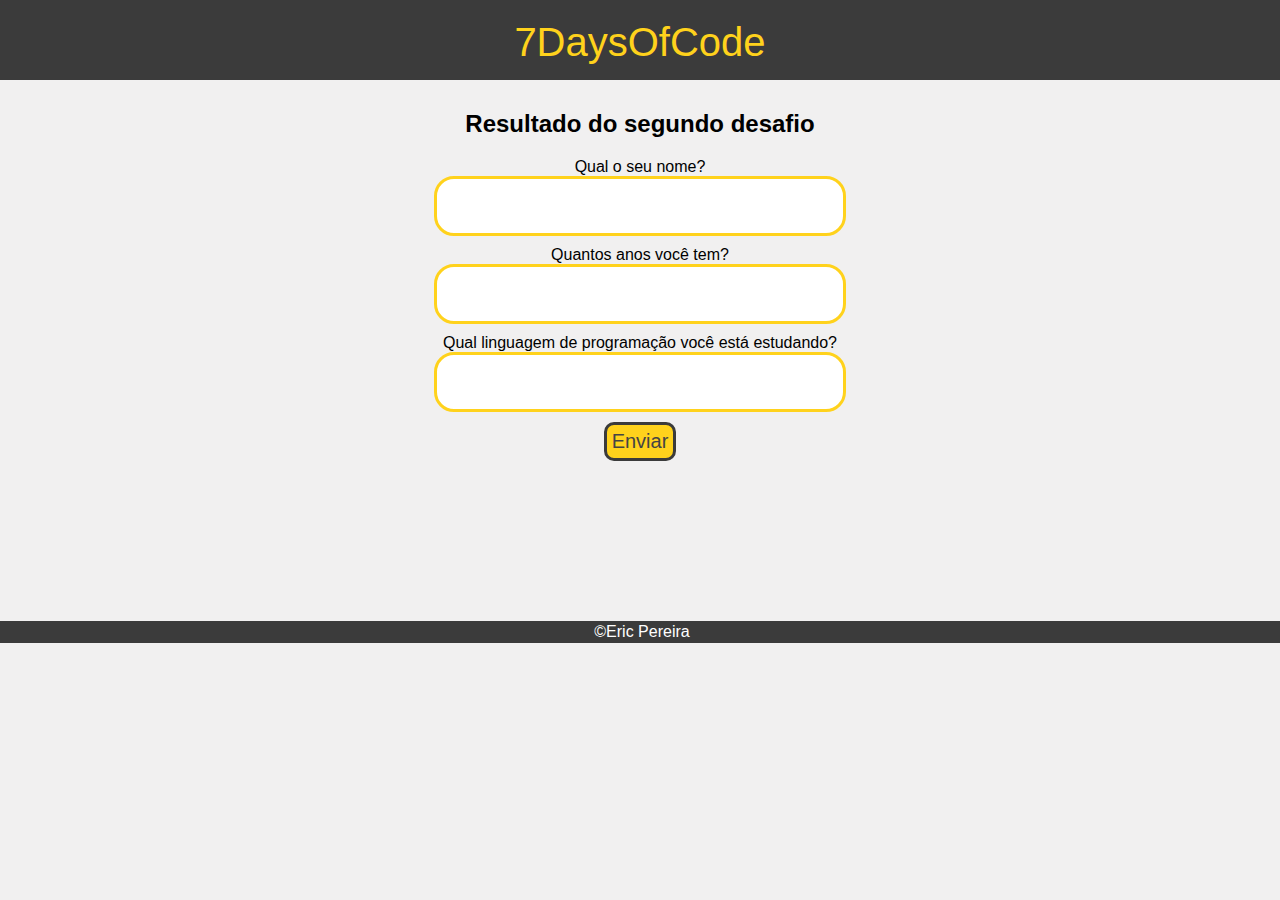
==== 3-dia/index.html @ 5aa5ef70 "3teste" ====
<!DOCTYPE html>
<html>

<head>
    <meta charset='utf-8'>
    <meta http-equiv='X-UA-Compatible' content='IE=edge'>
    <title>7DaysOfCode</title>
    <meta name='viewport' content='width=device-width, initial-scale=1'>
    <link rel='stylesheet' type='text/css' media='screen' href='main.css'> 
</head>

<body>
    <header>7DaysOfCode</header>
    <section>
        <h2>Resultado do segundo desafio</h2>
        <div id="container">
            <label>Qual o seu nome?</label><br/>
            <input type="text" id="res1" class="res"><br/>
            <label>Quantos anos você tem?</label><br/>
            <input type="text" id="res2" class="res"><br/>
            <label>Qual linguagem de programação você está
                estudando?</label><br/>
            <input type="text" id="res3" class="res"><br/>
            <input type="button" value="Enviar" onclick="Resposta()" class="btn">
           
        </div>
    </section>
    <footer>
        &copy;Eric Pereira
    </footer>
</body>
<script src='segundoDays.js'></script>
</html>
---- 3-dia/main.css ----
* body{
    margin: 0;
    font-family: 'Franklin Gothic Medium', 'Arial Narrow', Arial, sans-serif;
    background-color: rgb(241, 240, 240);
}
header{
    background-color: #3b3b3b;
    color:#FFD21C;
    width: 100%;
    height: 60px;
    text-align: center;
    padding-top: 20px;
    font-size: 40px;
}
section{
  
    width: 100%;
    margin-top: 30px;
    text-align: center;
    margin-bottom: 10px;
}
.res{
    color: #3b3b3b;
    padding: 10px;
    font-size: 30px;
    margin-bottom: 10px;
    border: 3px solid #FFD21C;
    border-radius: 20px;
}
.btn{
    background-color: #FFD21C;
    color: rgb(68, 68, 68);
    padding: 5px;
    font-size: 20px;
    border-radius: 10px;
    border: 3px solid #3b3b3b;
}
input{
    text-align: center;
}
footer{
    background-color: #3b3b3b;
    width: 100%;
    color: #fff;
    padding: 2px;
    text-align: center;
    margin-top: 160px;
}
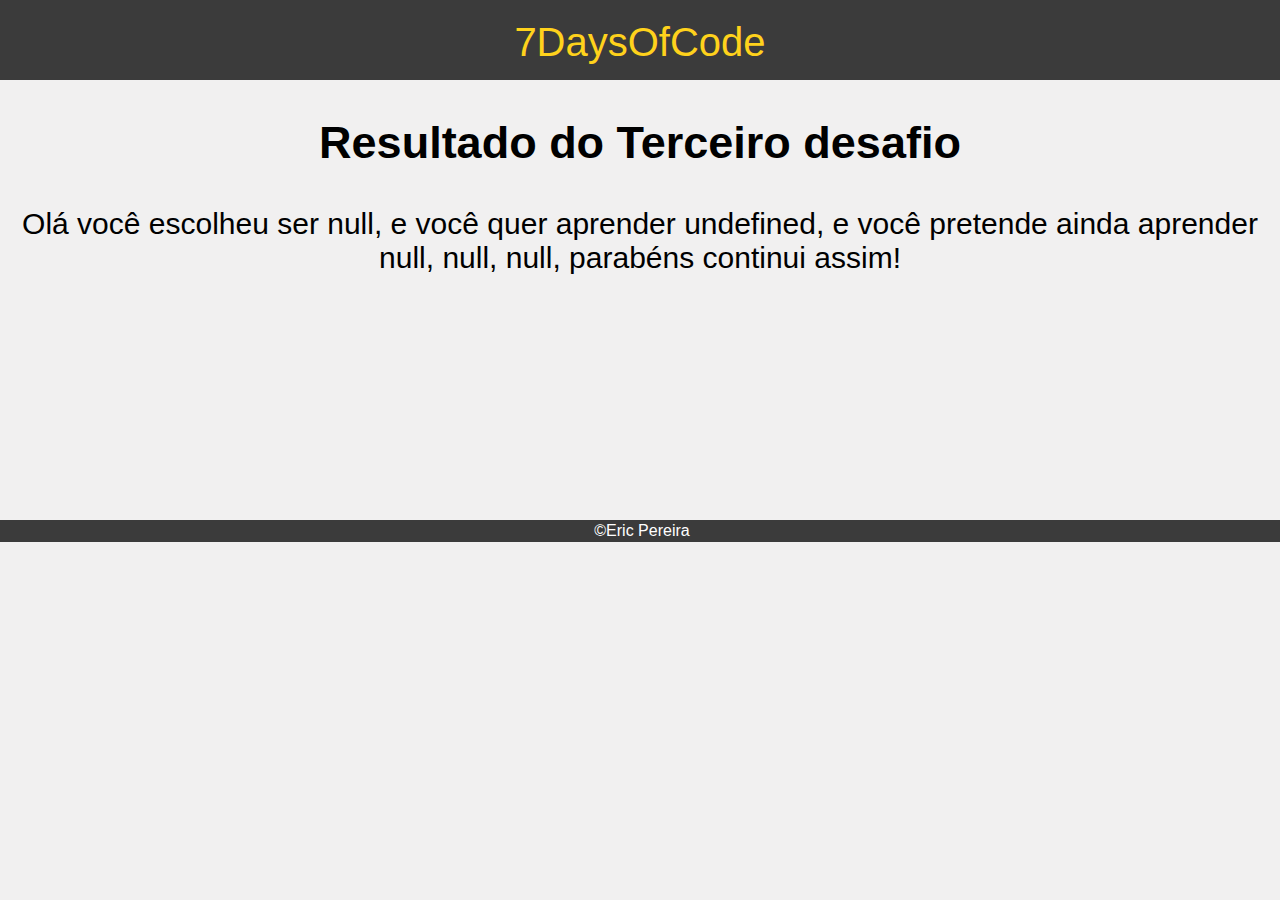
==== commit 2872de95: "upteste3" ====
--- a/3-dia/index.html
+++ b/3-dia/index.html
@@ -9,25 +9,20 @@
     <link rel='stylesheet' type='text/css' media='screen' href='main.css'> 
 </head>
 
-<body>
+<body onload="Resposta()" >
     <header>7DaysOfCode</header>
     <section>
-        <h2>Resultado do segundo desafio</h2>
+        <h2>Resultado do Terceiro desafio</h2>
         <div id="container">
-            <label>Qual o seu nome?</label><br/>
-            <input type="text" id="res1" class="res"><br/>
-            <label>Quantos anos você tem?</label><br/>
-            <input type="text" id="res2" class="res"><br/>
-            <label>Qual linguagem de programação você está
-                estudando?</label><br/>
-            <input type="text" id="res3" class="res"><br/>
-            <input type="button" value="Enviar" onclick="Resposta()" class="btn">
-           
+            
+            <ul id="lista">
+        
+            </ul>
         </div>
     </section>
     <footer>
         &copy;Eric Pereira
     </footer>
 </body>
-<script src='segundoDays.js'></script>
+<script src='terceiroDays.js'></script>
 </html>--- a/3-dia/main.css
+++ b/3-dia/main.css
@@ -16,33 +16,16 @@
   
     width: 100%;
     margin-top: 30px;
+    font-size: 30px;
     text-align: center;
     margin-bottom: 10px;
 }
-.res{
-    color: #3b3b3b;
-    padding: 10px;
-    font-size: 30px;
-    margin-bottom: 10px;
-    border: 3px solid #FFD21C;
-    border-radius: 20px;
-}
-.btn{
-    background-color: #FFD21C;
-    color: rgb(68, 68, 68);
-    padding: 5px;
-    font-size: 20px;
-    border-radius: 10px;
-    border: 3px solid #3b3b3b;
-}
-input{
-    text-align: center;
-}
+
 footer{
     background-color: #3b3b3b;
     width: 100%;
     color: #fff;
     padding: 2px;
     text-align: center;
-    margin-top: 160px;
+    margin-top: 245px;
 }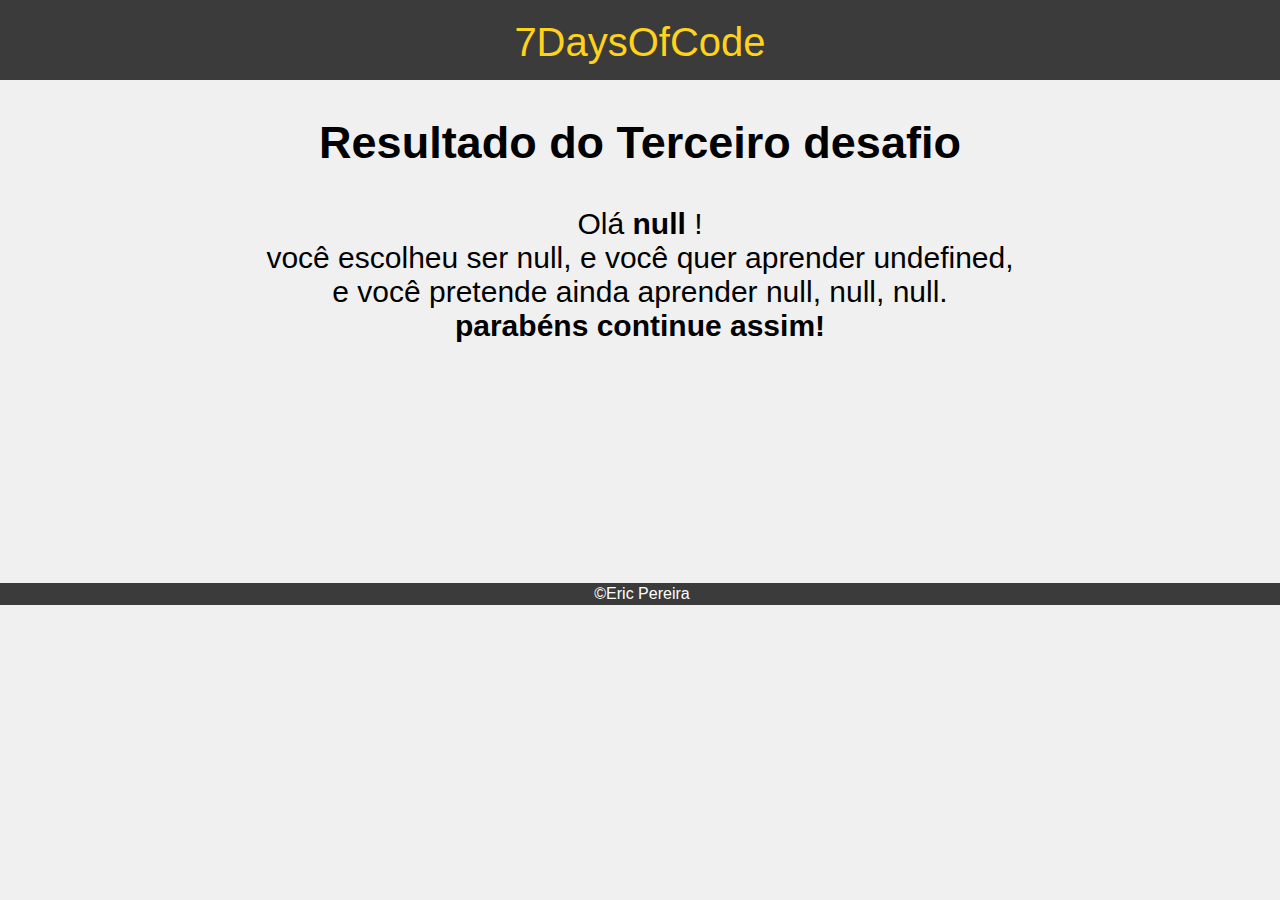
==== commit f560f55d: "Upteste3" ====
--- a/3-dia/index.html
+++ b/3-dia/index.html
@@ -6,18 +6,15 @@
     <meta http-equiv='X-UA-Compatible' content='IE=edge'>
     <title>7DaysOfCode</title>
     <meta name='viewport' content='width=device-width, initial-scale=1'>
-    <link rel='stylesheet' type='text/css' media='screen' href='main.css'> 
+    <link rel='stylesheet' type='text/css' media='screen' href='main.css'>
 </head>
 
-<body onload="Resposta()" >
+<body onload="Resposta()">
     <header>7DaysOfCode</header>
     <section>
         <h2>Resultado do Terceiro desafio</h2>
         <div id="container">
-            
-            <ul id="lista">
-        
-            </ul>
+
         </div>
     </section>
     <footer>
@@ -25,4 +22,5 @@
     </footer>
 </body>
 <script src='terceiroDays.js'></script>
+
 </html>--- a/3-dia/main.css
+++ b/3-dia/main.css
@@ -27,5 +27,5 @@
     color: #fff;
     padding: 2px;
     text-align: center;
-    margin-top: 245px;
+    margin-top: 240px;
 }